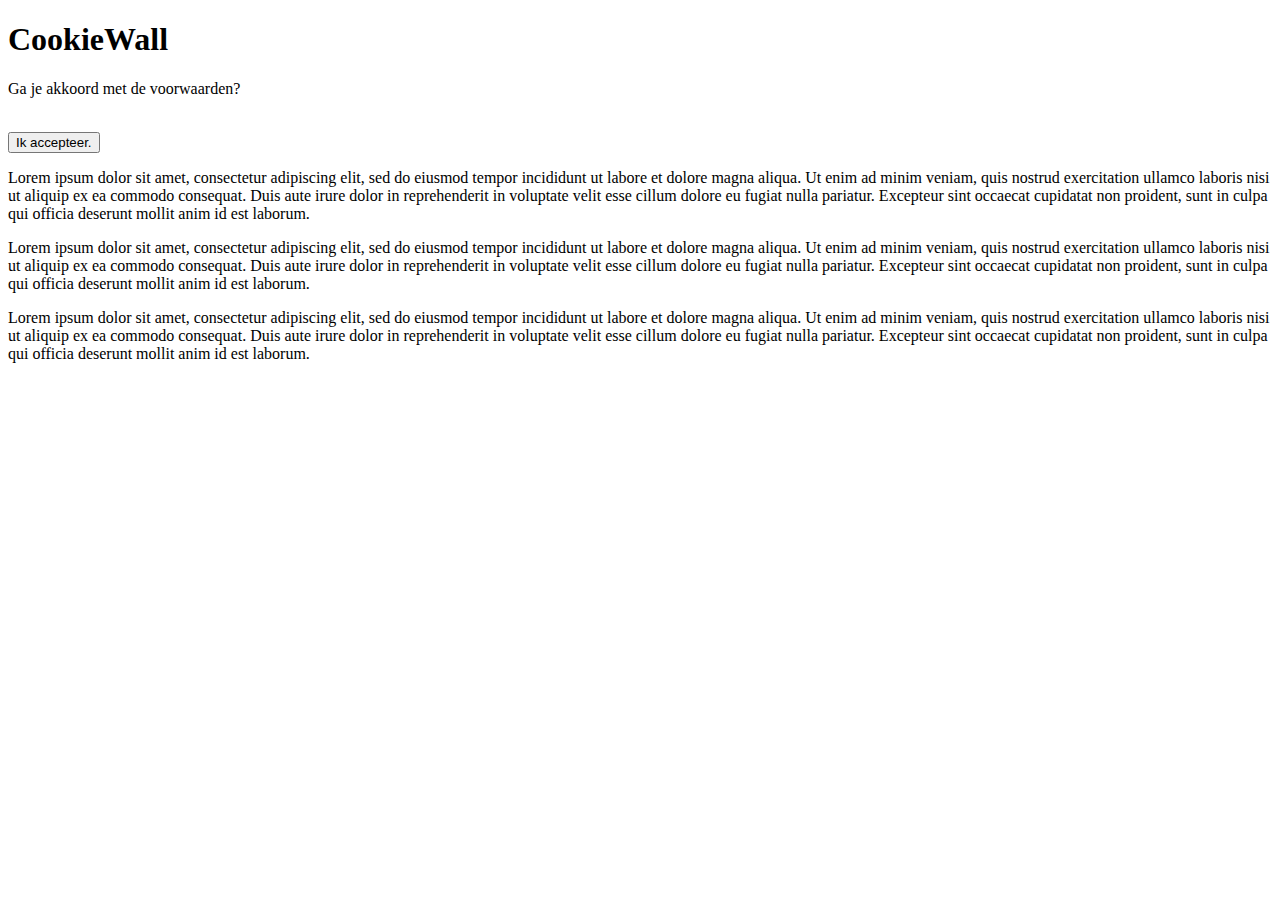
==== opdracht 1/index.html @ 6fbab713 "p2" ====
<!DOCTYPE html>
<html lang="en">
<head>
  <meta charset="UTF-8">
  <meta name="viewport" content="width=device-width, initial-scale=1.0">
  <title>Document</title>
  <link rel="stylesheet" href="style.css">
  <title>opdracht 1</title>
</head>
<p>

  <div id="cookieWall" class="venster"></div
    class="cookiecontent">
    <h1>CookieWall</h1><p>Ga je akkoord met de voorwaarden?</p>
    <br>
    <button onclick="removeModal()">Ik accepteer.</button>
  </div>

  <p>Lorem ipsum dolor sit amet, consectetur adipiscing elit, sed
     do eiusmod tempor incididunt ut labore et dolore magna aliqua.
      Ut enim ad minim veniam, quis nostrud exercitation ullamco laboris 
      nisi ut aliquip ex ea commodo consequat. Duis aute irure dolor in 
      reprehenderit in voluptate velit esse cillum dolore eu fugiat nulla
       pariatur. Excepteur sint occaecat cupidatat non proident, sunt in culpa 
       qui officia deserunt mollit anim id est laborum.</p>

       <p>Lorem ipsum dolor sit amet, consectetur adipiscing elit, sed
        do eiusmod tempor incididunt ut labore et dolore magna aliqua.
         Ut enim ad minim veniam, quis nostrud exercitation ullamco laboris 
         nisi ut aliquip ex ea commodo consequat. Duis aute irure dolor in 
         reprehenderit in voluptate velit esse cillum dolore eu fugiat nulla
          pariatur. Excepteur sint occaecat cupidatat non proident, sunt in culpa 
          qui officia deserunt mollit anim id est laborum.</p>

          <p>Lorem ipsum dolor sit amet, consectetur adipiscing elit, sed
            do eiusmod tempor incididunt ut labore et dolore magna aliqua.
             Ut enim ad minim veniam, quis nostrud exercitation ullamco laboris 
             nisi ut aliquip ex ea commodo consequat. Duis aute irure dolor in 
             reprehenderit in voluptate velit esse cillum dolore eu fugiat nulla
              pariatur. Excepteur sint occaecat cupidatat non proident, sunt in culpa 
              qui officia deserunt mollit anim id est laborum.</p>


              
       
</p>
<script defer src="java.js"></script>
<body>
  
  
</body>
</html>
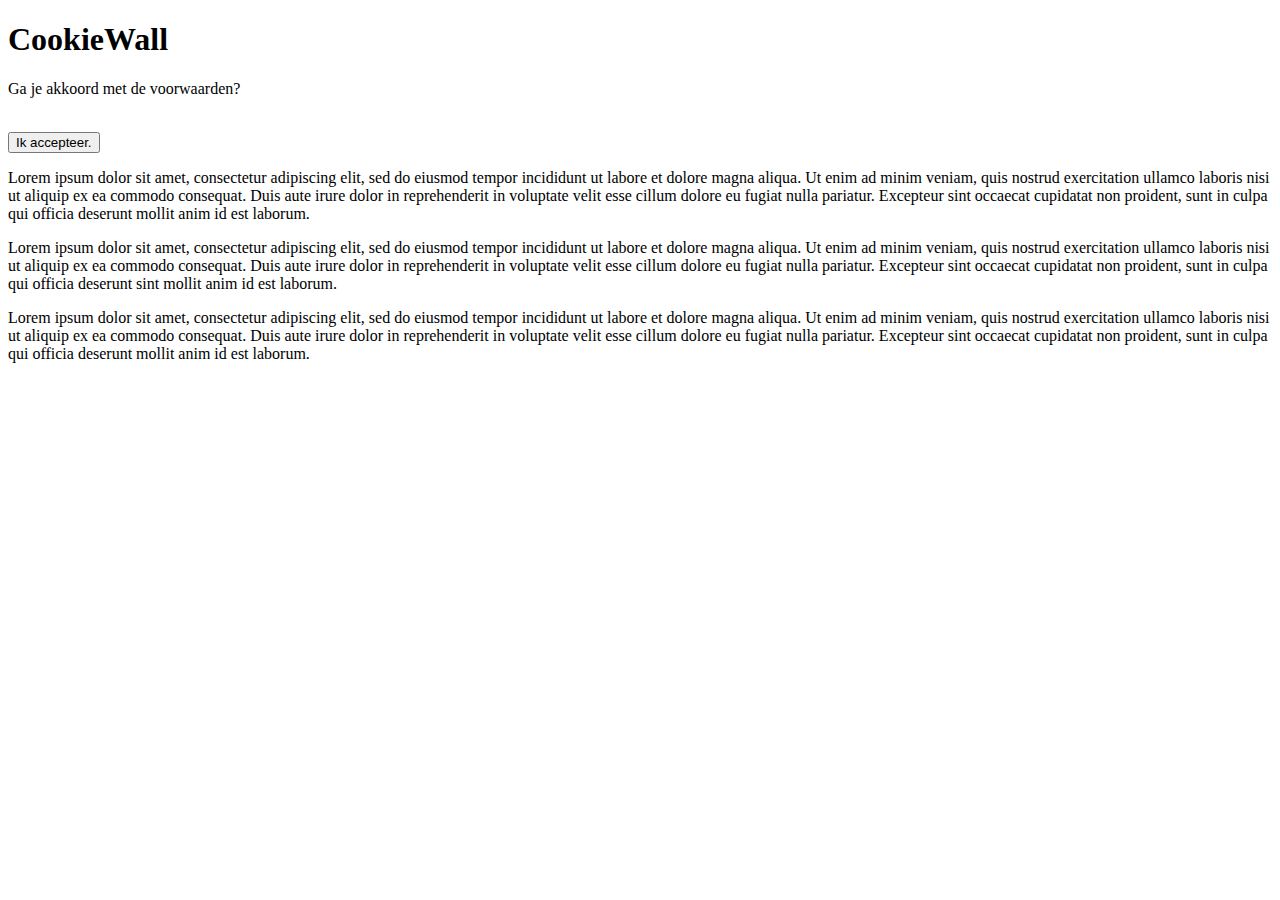
==== commit 7688c12d: "1" ====
--- a/opdracht 1/index.html
+++ b/opdracht 1/index.html
@@ -30,7 +30,7 @@
          nisi ut aliquip ex ea commodo consequat. Duis aute irure dolor in 
          reprehenderit in voluptate velit esse cillum dolore eu fugiat nulla
           pariatur. Excepteur sint occaecat cupidatat non proident, sunt in culpa 
-          qui officia deserunt mollit anim id est laborum.</p>
+          qui officia deserunt sint mollit anim id est laborum.</p>
 
           <p>Lorem ipsum dolor sit amet, consectetur adipiscing elit, sed
             do eiusmod tempor incididunt ut labore et dolore magna aliqua.
